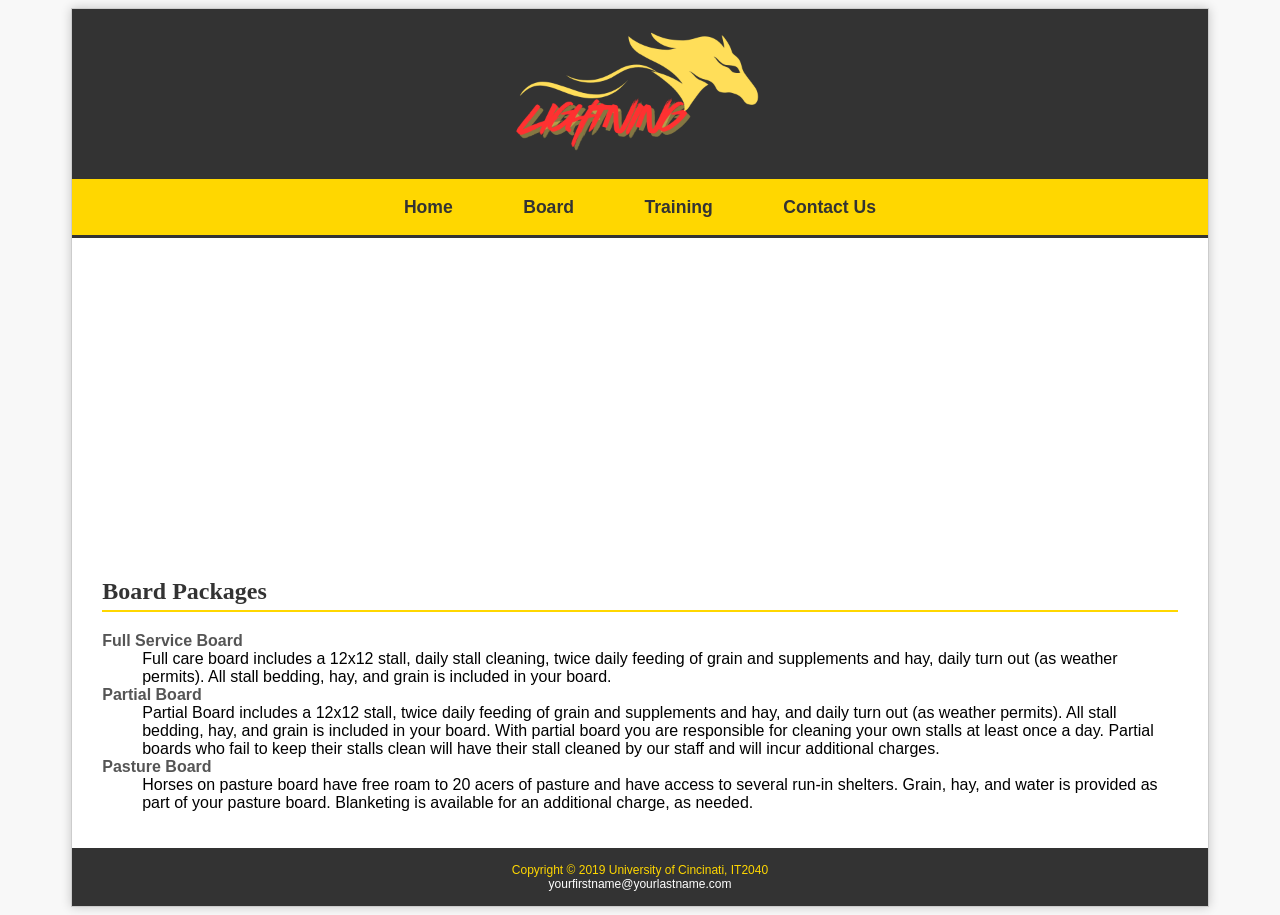
==== board.html @ bf56159c "Add files via upload" ====
<!DOCTYPE html>
<html lang="en">
<head>
<title>Board - Lightning Stable and Training</title>
<meta charset="utf-8">
<meta name="viewport" content="width=device-width, initial-scale=1.0">
<link href="GPST.css" rel="stylesheet">
</head>
<body>
  <div id="wrapper">
<header>
  <h1>Lightning Stable and Training</h1>
  <div id="logo-container">
    <img src="Wind Transparent HD.png" alt="Lightning Stable and Training Logo - Horse head silhouette"> 
  </div>
</header>
<nav>
  <ul> 
      <li><a href="index.html">Home</a></li>
      <li><a href="board.html">Board</a> </li>
      <li><a href="training.html">Training</a></li>
      <li><a href="contact.html">Contact Us</a></li>
  </ul>
</nav>
<div id="heroBoard"> </div>
<main>
<h2>Board Packages</h2>
  <dl>
    <dt><strong>Full Service Board</strong></dt>
      <dd>Full care board includes a 12x12 stall, daily stall cleaning, twice daily feeding of grain and supplements and hay, daily turn out (as weather permits).  All stall bedding, hay, and grain is included in your board. </dd>
   <dt><strong>Partial Board</strong></dt>
     <dd>Partial Board includes a 12x12 stall, twice daily feeding of grain and supplements and hay, and daily turn out (as weather permits).  All stall bedding, hay, and grain is included in your board. With partial board you are responsible for cleaning your own stalls at least once a day.  Partial boards who fail to keep their stalls clean will have their stall cleaned by our staff and will incur additional charges.</dd>
   <dt><strong>Pasture Board</strong></dt>
     <dd>Horses on pasture board have free roam to 20 acers of pasture and have access to several run-in shelters.  Grain, hay, and water is provided as part of your pasture board.  Blanketing is available for an additional charge, as needed.</dd>
  </dl>

</main>
<footer>
Copyright &copy; 2019 University of Cincinati, IT2040 <br>
<a href="mailto:yourfirstname@yourlastname.com">yourfirstname@yourlastname.com</a>
</footer>
</div>
</body>
</html>
---- GPST.css ----
* { box-sizing: border-box; }

header, main, nav, footer, figure, figcaption, aside, section, article { display: block; }


body { 
      font-family: 'Segoe UI', Tahoma, Geneva, Verdana, sans-serif;
  	  background-color: #F8F8F8;
}

  #wrapper { width: 90%;
           margin-left: auto;
		   margin-right: auto;
		   background-color: #FFFFFF;
		   min-width: 900px;
		   max-width: 1200px;
		   box-shadow: 0 0 10px rgba(0, 0, 0, 0.2);
		   border: 1px solid #CCCCCC;
		}

header { 
       background-color: #333333;
       color: #FFD700;
	   text-align: center;
	   height: auto;
	   padding: 10px 0;
}


h1 {
    margin-bottom: 0; 
	margin-top: 0;
	font-family: Georgia, "Times New Roman", serif;
	letter-spacing: 0.1em;
	font-size: 0;
} 

#logo-container {
    width: 250px;
    margin: 0 auto;
}

#logo-container img {
    width: 100%;
    height: auto;
    display: block;
}

nav {
    font-weight: bold;
	font-size: 110%;
	padding: 0;
    background-color: #FFD700;
	text-align: center;
    border-bottom: 3px solid #333333;
}

nav ul {
    list-style-type: none;
    margin: 0;
    padding: 0;
    display: flex;
    justify-content: center;
}

nav li {
    padding: 0;
}

nav a {
    text-decoration: none;
    display: block;
    padding: 1em 2em;
}

nav a:link, nav a:visited { color: #333333; }
nav a:hover { 
    color: #FFFFFF;
    background-color: #555555;
}

main { 
    background-color: #FFFFFF;
	padding: 20px 30px;
	margin-left: 0;
    overflow: auto;
}


h2 { 
    color: #333333;
	font-family: Georgia, "Times New Roman", serif;
    border-bottom: 2px solid #FFD700;
    padding-bottom: 5px;
}

h3 { 
    color: #333333;
	font-family: Georgia, "Times New Roman", serif;
    margin-top: 1.5em;
}

dt { color: #555555; font-weight: bold; }

.barn {color: #CC0000; font-weight: bold;}	   

main ul { list-style-image: none;
          list-style-type: square;
          padding-left: 20px;} 

#contact { font-size: 90%; }


footer { font-size: 75%;
       text-align: center;
	   font-family: Arial, sans-serif; 
	   padding: 15px;
	   margin-left: 0;
	   background-color: #333333;
       color: #FFD700;
}

footer a { color: #FFFFFF; text-decoration: none; }
footer a:hover { color: #FFD700; }

#heroHome, #heroBoard, #heroTraining {
           height: 300px;
           margin-left: 0;
		   background-repeat: no-repeat;
		   background-size: cover;
		   background-position: center;
}
#heroHome { background-image: url(sunsetHorse.png); }
#heroBoard { background-image: url(fenceline.png); }
#heroTraining { background-image: url(BayBella.png); }


#contact { font-size: 90%; }
#mobile { display: none; }
#desktop { display: inline; }

@media only screen and (max-width: 64em) {

	body { margin: 0;
	      background-color: #FFFFFF; }
	#wrapper { min-width: 0;
	           width: auto;
			   box-shadow: none; 
			   border: none; }
   header { padding: 10px 0;
          height: auto;	}
	h1 { letter-spacing: 0.1em; }
	main { margin-left: 0; }
	nav { float: none;
	     width: auto;
		 text-align: center;
		 padding: 0; }
	nav ul { display: block; }
	nav li { display: block; }
    nav a { padding: 0.75em 1em; }
    #heroHome, #heroBoard, #heroTraining { margin-left: 0; height: 200px; }
	footer { margin-left: 0; }	
}

@media only screen and (max-width: 37.5em) {
	main { padding: 0.5em 1em; 
		   font-size: 100%; }
	h1 { font-size: 1.5em;}
   	nav { padding: 0; }
	nav li { border-top: solid 1px #555555; }
	nav a { display: block; }
	#homehero, #yurthero, #trailhero { background-image: none; height: 0; }
	#mobile { display: inline; }
	#desktop { display: none; }
    #logo-container { width: 180px; }
}
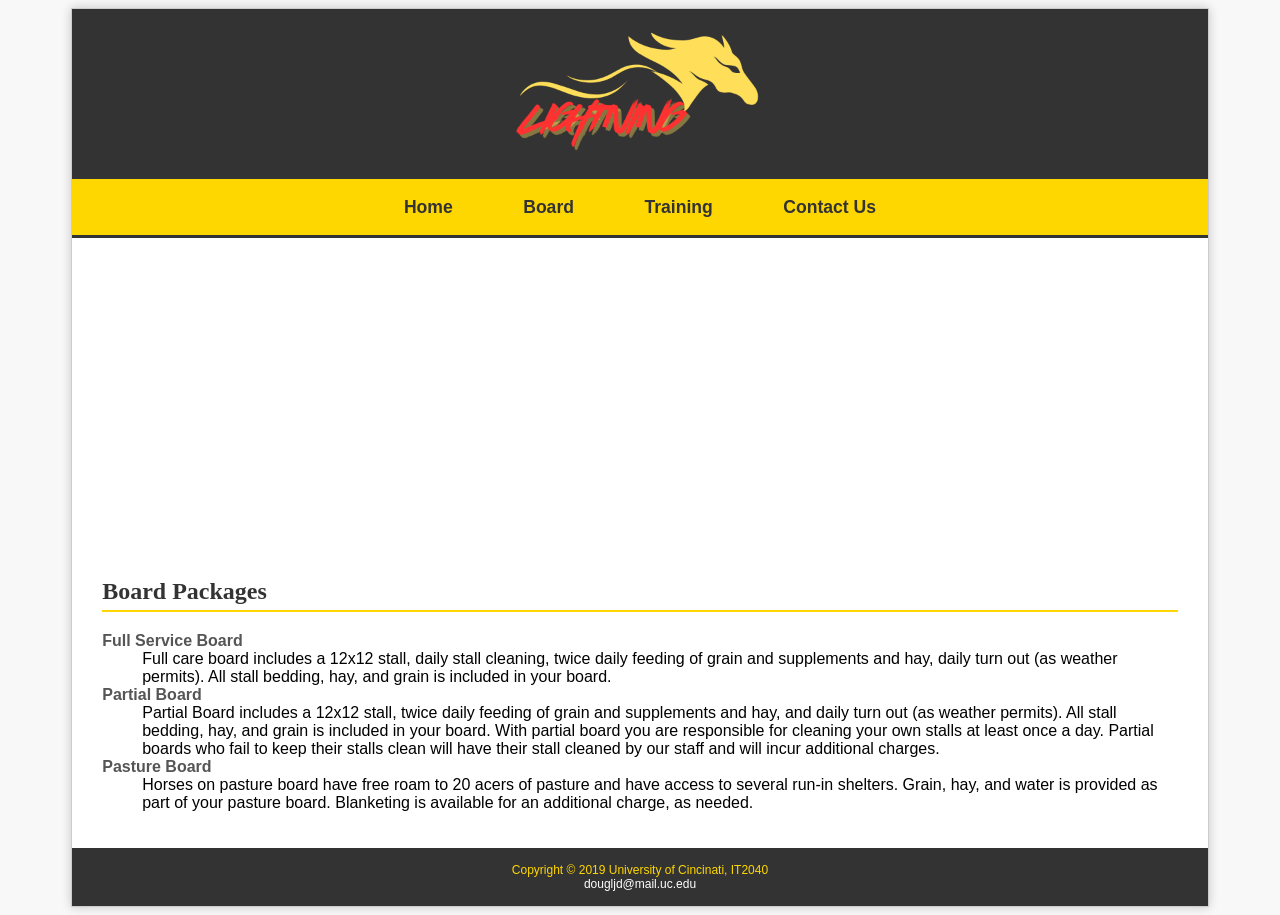
==== commit c5f3853e: "Add files via upload" ====
--- a/board.html
+++ b/board.html
@@ -37,7 +37,7 @@
 </main>
 <footer>
 Copyright &copy; 2019 University of Cincinati, IT2040 <br>
-<a href="mailto:yourfirstname@yourlastname.com">yourfirstname@yourlastname.com</a>
+<a href="mailto:dougljd@mail.uc.edu">dougljd@mail.uc.edu</a></small></i>
 </footer>
 </div>
 </body>
